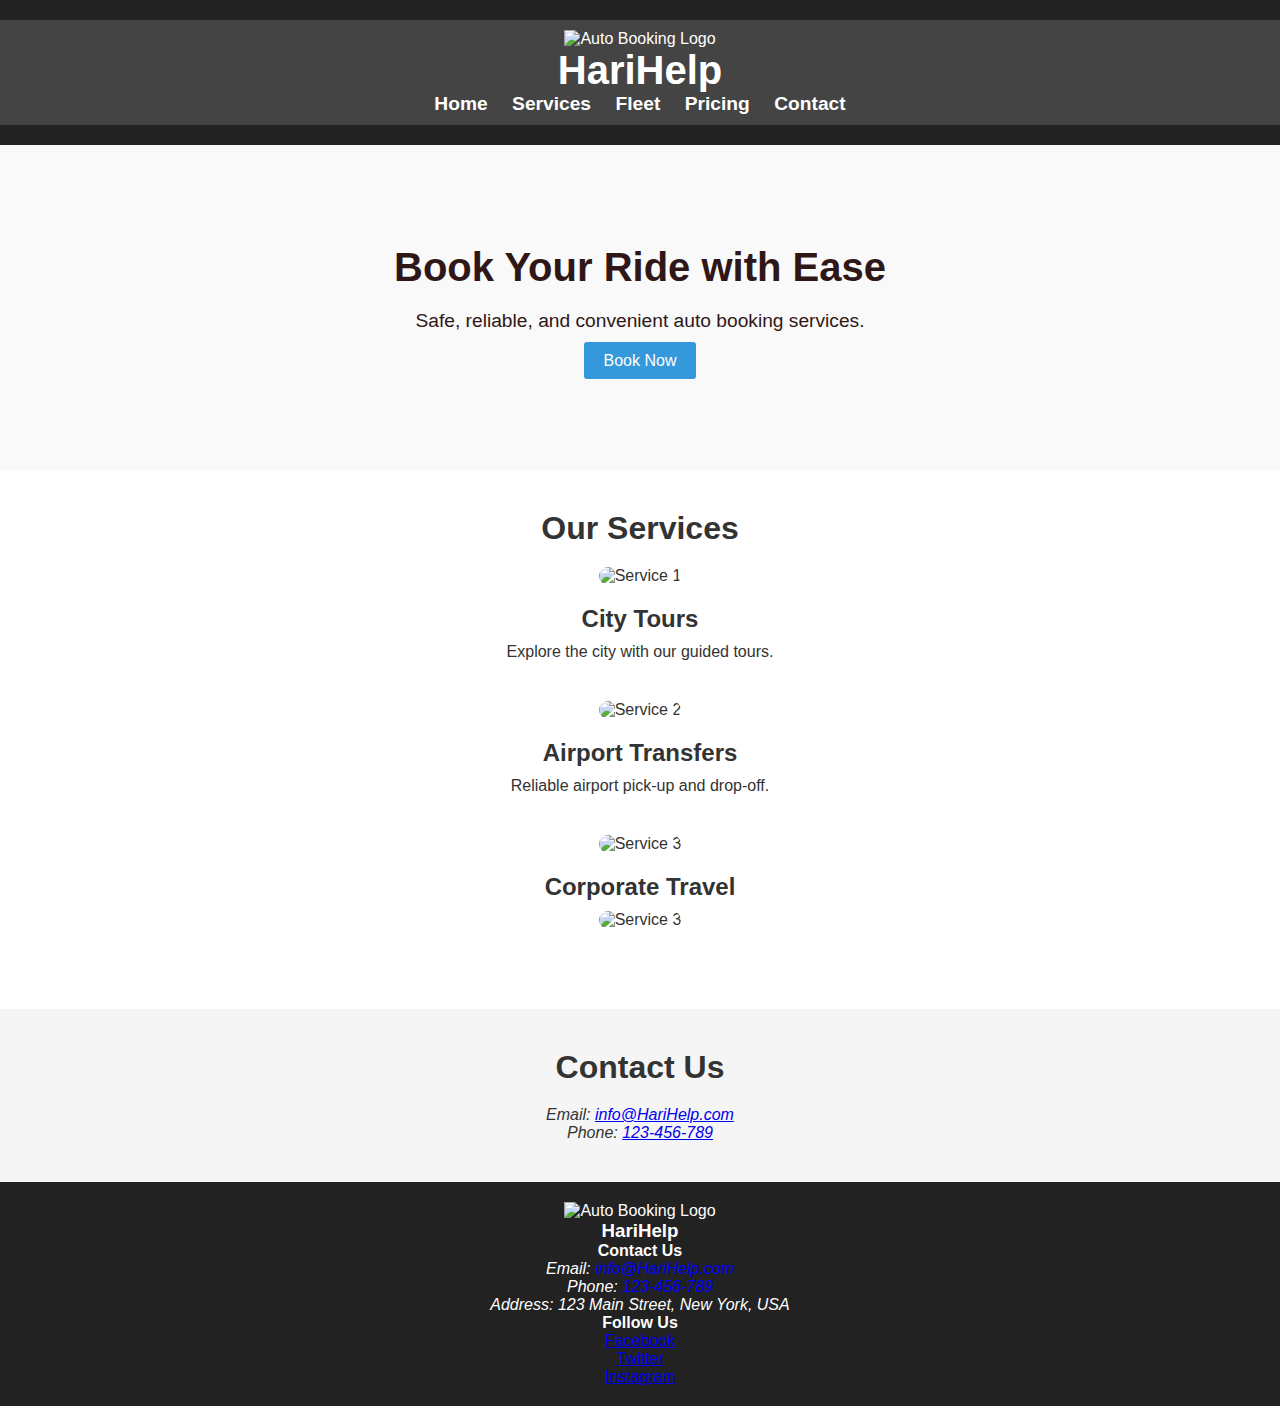
==== index.html @ bbeff4e9 "Update and rename Service.html to index.html" ====
<!DOCTYPE html>
<html lang="en">
<head>
    <meta charset="UTF-8">
    <meta name="viewport" content="width=device-width, initial-scale=1.0">
    <title>HariHelp - Book Your Ride Now !</title>
    <link rel="stylesheet" href="styles.css">
</head>
<body>
    <header>
        <nav>
            <div class="container">
                <div class="logo">
                    <img src="C:\Users\DHRUB\Desktop\Assistante\218-2182277_h-letter-png-file-download-free-h-in.png" alt="Auto Booking Logo" width="100px" height="40px">
                    <h1>HariHelp</h1>
                </div>
                <ul>
                    <li><a href="service.html">Home</a></li>
                    <li><a href="services.html">Services</a></li>
                    <li><a href="fleet.html">Fleet</a></li>
                    <li><a href="price.html">Pricing</a></li>
                    <li><a href="contact.html">Contact</a></li>
                </ul>
            </div>
        </nav>
    </header>

    <section class="hero">
        <div class="container">
            <h2>Book Your Ride with Ease</h2>
            <p>Safe, reliable, and convenient auto booking services.</p>
            <a href="book.html" class="btn">Book Now</a>
        </div>
    </section>

    <section class="services">
        <div class="container">
            <h2>Our Services</h2>
            <div class="service">
                <img src="https://th.bing.com/th/id/OIP.dkOYdgSCvHesBV-U9o5qkgHaEs?pid=ImgDet&rs=1" alt="Service 1" width="300px" height="201">
                <h3>City Tours</h3>
                <p>Explore the city with our guided tours.</p>
            </div>
            <div class="service">
                <img src="https://th.bing.com/th/id/OIP.wg8aq9dSbf89XSxgG1thfwAAAA?pid=ImgDet&rs=1" alt="Service 2" width="300px" height="201">
                <h3>Airport Transfers</h3>
                <p>Reliable airport pick-up and drop-off.</p>
            </div>
            <div class="service">
                <img src="https://media3.s-nbcnews.com/j/newscms/2020_48/3431394/201127-black-frday-travel-mc-1501_eaf2d582284861f9cc83b1b5c4c9772d.fit-760w.JPG" alt="Service 3" width="300px" height="201">
                <h3>Corporate Travel</h3>
               <p></p>
<img src="https://www.corporateblackcabs.co.uk/wp-content/uploads/2020/04/cropped-Coombe-Abbey-Hotel.2.jpg" alt="Service 3" width="300px" height="201">
            </div>
        </div>
    </section>

    <section class="contact">
        <div class="container">
            <h2>Contact Us</h2>
            
            <address>
                Email: <a href="mailto:info@HariHelp.com">info@HariHelp.com</a><br>
                Phone: <a href="tel:+123456789">123-456-789</a>
            </address>
        </div>
    </section>

    <!-- Footer Section -->
    <footer class="footer">
        <div class="container">
            <div class="footer-content">
                <div class="footer-logo">
                   <img src="C:\Users\DHRUB\Desktop\Assistante\218-2182277_h-letter-png-file-download-free-h-in.png" alt="Auto Booking Logo" width="50px" height="20px">
                    <h3>HariHelp</h3>
                </div>
                <div class="footer-contact">
                    <h4>Contact Us</h4>
                    <address>
                        <p>Email: <span>info@HariHelp.com</span></p>
                        <p>Phone: <span>123-456-789</span></p>
                        <p>Address: 123 Main Street, New York, USA</p>
                    </address>
                </div>
                <div class="footer-social">
                    <h4>Follow Us</h4>
                    <ul>
                        <li><a href="#" target="_blank">Facebook</a></li>
                        <li><a href="#" target="_blank">Twitter</a></li>
                        <li><a href="#" target="_blank">Instagram</a></li>
                    </ul>
                </div>
            </div>
        </div>
    </footer>

</body>
</html>
---- styles.css ----
/* Reset some default styles */
* {
    margin: 0;
    padding: 0;
    box-sizing: border-box;
}

/* Set a background color and font family */
body {
    font-family: 'Roboto', Arial, sans-serif;
    background-color: #f9f9f9; /* Light gray background color */
    color: #333; /* Main text color */
    text-align: center; /* Center align text in the body */
}

/* Header styles */
header {
    background-color: #222; /* Dark background color for the header */
    color: #fff; /* Text color for header */
    padding: 20px 0;
}

header h1 {
    font-size: 2.5rem;
}

/* Navigation menu styles */
nav {
    background-color: #444; /* Slightly lighter background color for the navigation menu */
    text-align: center;
    padding: 10px 0;
}

nav ul {
    list-style: none;
}

nav ul li {
    display: inline;
    margin-right: 20px;
}

nav ul li:last-child {
    margin-right: 0;
}

nav ul li a {
    text-decoration: none;
    color: #fff; /* Text color for navigation links */
    font-weight: bold;
    font-size: 1.2rem;
}

/* Hero section styles */
.hero {
    background-image: url('hero-background.jpg'); /* Replace with your hero image */
    background-size: cover;
    background-position: center;
    color: #2f1717; /* Text color for hero section */
    text-align: center;
    padding: 100px 0;
}

.hero h2 {
    font-size: 2.5rem;
    margin-bottom: 20px;
}

.hero p {
    font-size: 1.2rem;
    margin-bottom: 20px;
}

/* Service section styles */
.services {
    background-color: #fff; /* White background color for services section */
    padding: 40px 0;
}

.services h2 {
    font-size: 2rem;
    text-align: center;
    margin-bottom: 20px;
}

.service {
    text-align: center;
    margin-bottom: 40px;
}

.service img {
    max-width: 100%;
    border-radius: 10px;
}

.service h3 {
    font-size: 1.5rem;
    margin-top: 20px;
}

.service p {
    font-size: 1rem;
    margin-top: 10px;
}

/* Contact section styles */
.contact {
    background-color: #f5f5f5; /* Light gray background color for contact section */
    padding: 40px 0;
}

.contact h2 {
    font-size: 2rem;
    text-align: center;
    margin-bottom: 20px;
}

.contact address {
    font-size: 1rem;
    text-align: center;
    margin-top: 20px;
}

/* Footer styles */
.footer {
    background-color: #222; /* Dark background color for footer */
    color: #fff; /* Text color for footer */
    text-align: center;
    padding: 20px 0;
}

.footer p {
    font-size: 1rem;
}

/* Button styles */
.btn {
    background-color: #3498db; /* Button background color */
    color: #fff; /* Text color for buttons */
    padding: 10px 20px;
    border: none;
    border-radius: 3px;
    cursor: pointer;
    text-decoration: none;
}

.btn:hover {
    background-color: #2980b9; /* Button background color on hover */
}

.footer-contact span{
color: #0000ff;

}
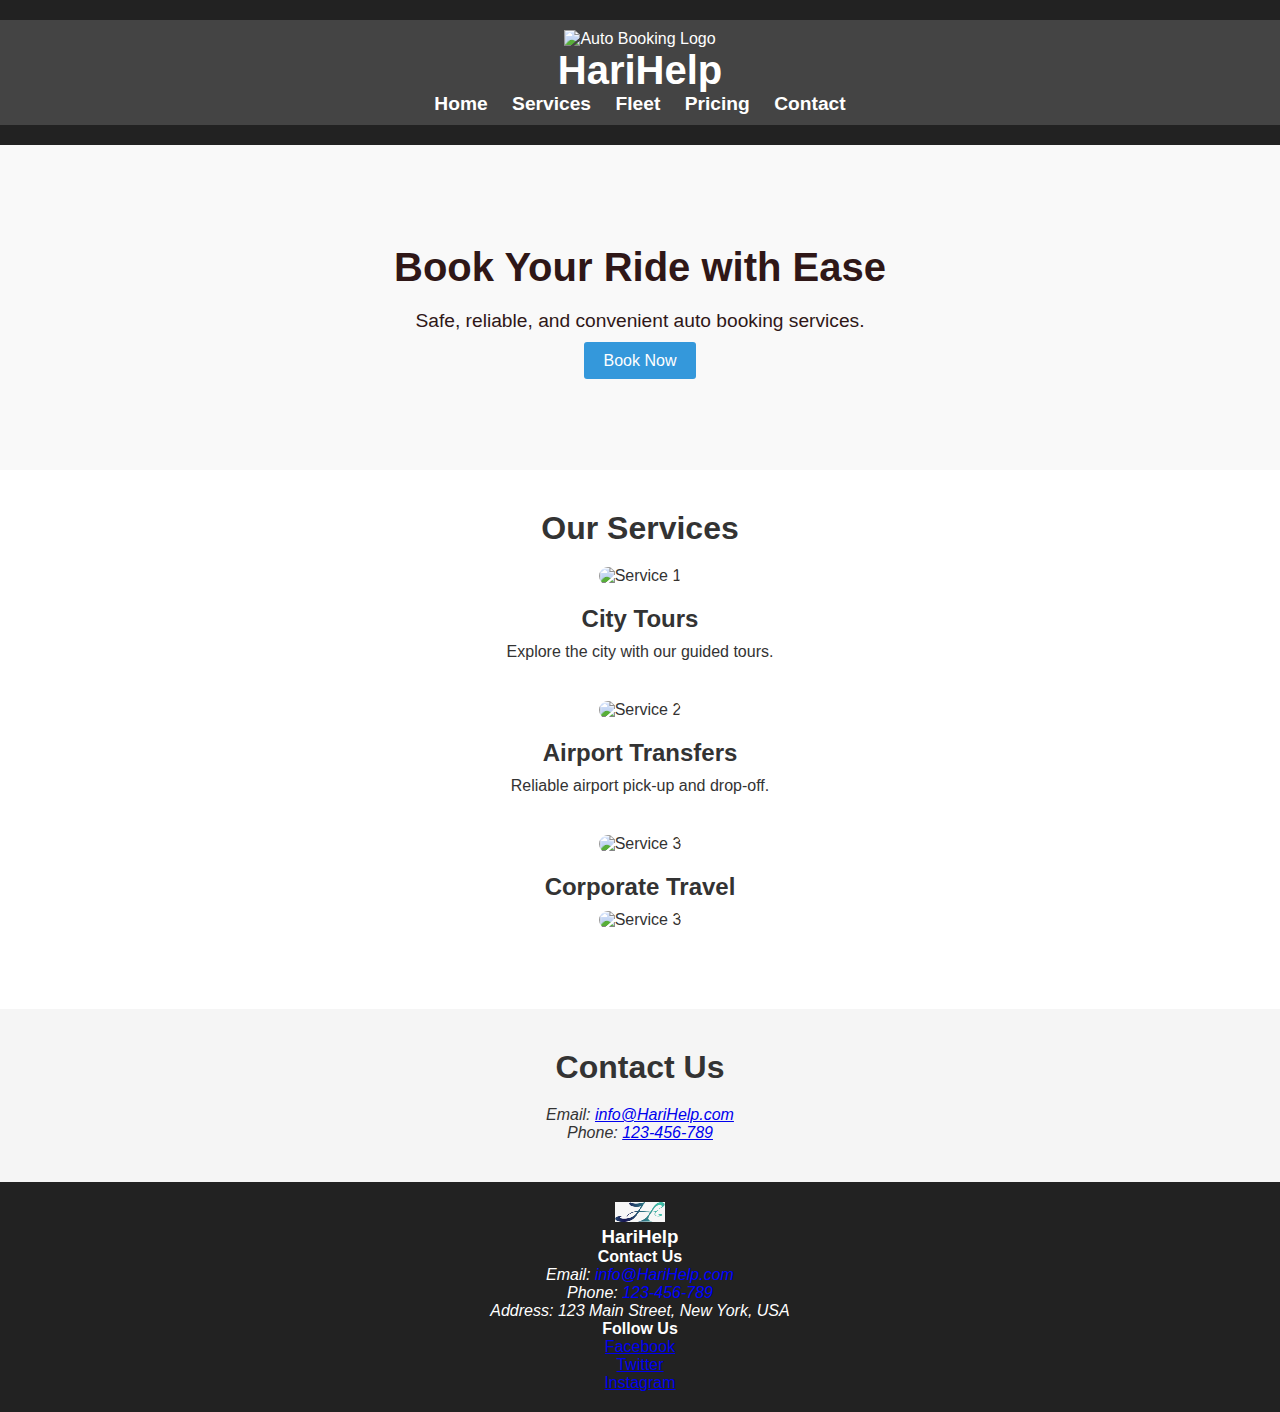
==== commit b4bbc076: "Update index.html" ====
--- a/index.html
+++ b/index.html
@@ -11,11 +11,11 @@
         <nav>
             <div class="container">
                 <div class="logo">
-                    <img src="C:\Users\DHRUB\Desktop\Assistante\218-2182277_h-letter-png-file-download-free-h-in.png" alt="Auto Booking Logo" width="100px" height="40px">
+                    <img src=logo.png" alt="Auto Booking Logo" width="100px" height="40px">
                     <h1>HariHelp</h1>
                 </div>
                 <ul>
-                    <li><a href="service.html">Home</a></li>
+                    <li><a href="index.html">Home</a></li>
                     <li><a href="services.html">Services</a></li>
                     <li><a href="fleet.html">Fleet</a></li>
                     <li><a href="price.html">Pricing</a></li>
@@ -71,7 +71,7 @@
         <div class="container">
             <div class="footer-content">
                 <div class="footer-logo">
-                   <img src="C:\Users\DHRUB\Desktop\Assistante\218-2182277_h-letter-png-file-download-free-h-in.png" alt="Auto Booking Logo" width="50px" height="20px">
+                   <img src="logo.png" alt="Auto Booking Logo" width="50px" height="20px">
                     <h3>HariHelp</h3>
                 </div>
                 <div class="footer-contact">
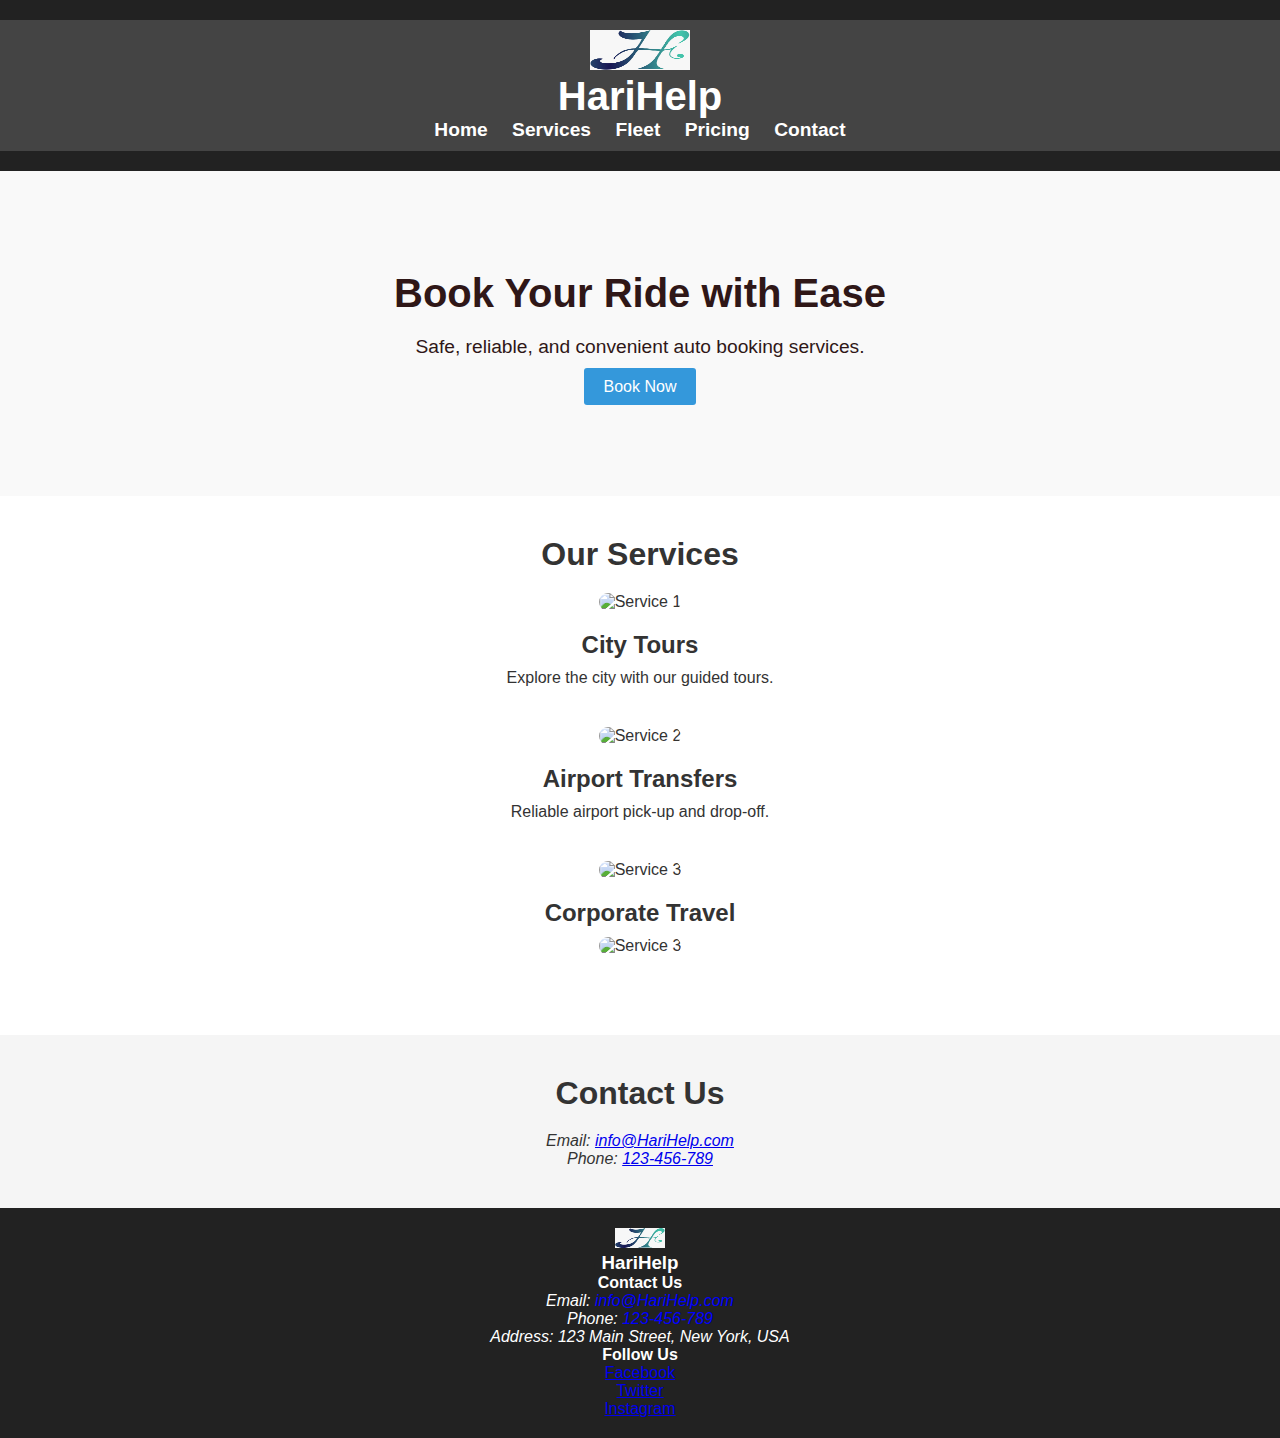
==== commit 6fba0085: "Update index.html" ====
--- a/index.html
+++ b/index.html
@@ -11,7 +11,7 @@
         <nav>
             <div class="container">
                 <div class="logo">
-                    <img src=logo.png" alt="Auto Booking Logo" width="100px" height="40px">
+                    <img src="logo.png" alt="Auto Booking Logo" width="100px" height="40px">
                     <h1>HariHelp</h1>
                 </div>
                 <ul>
